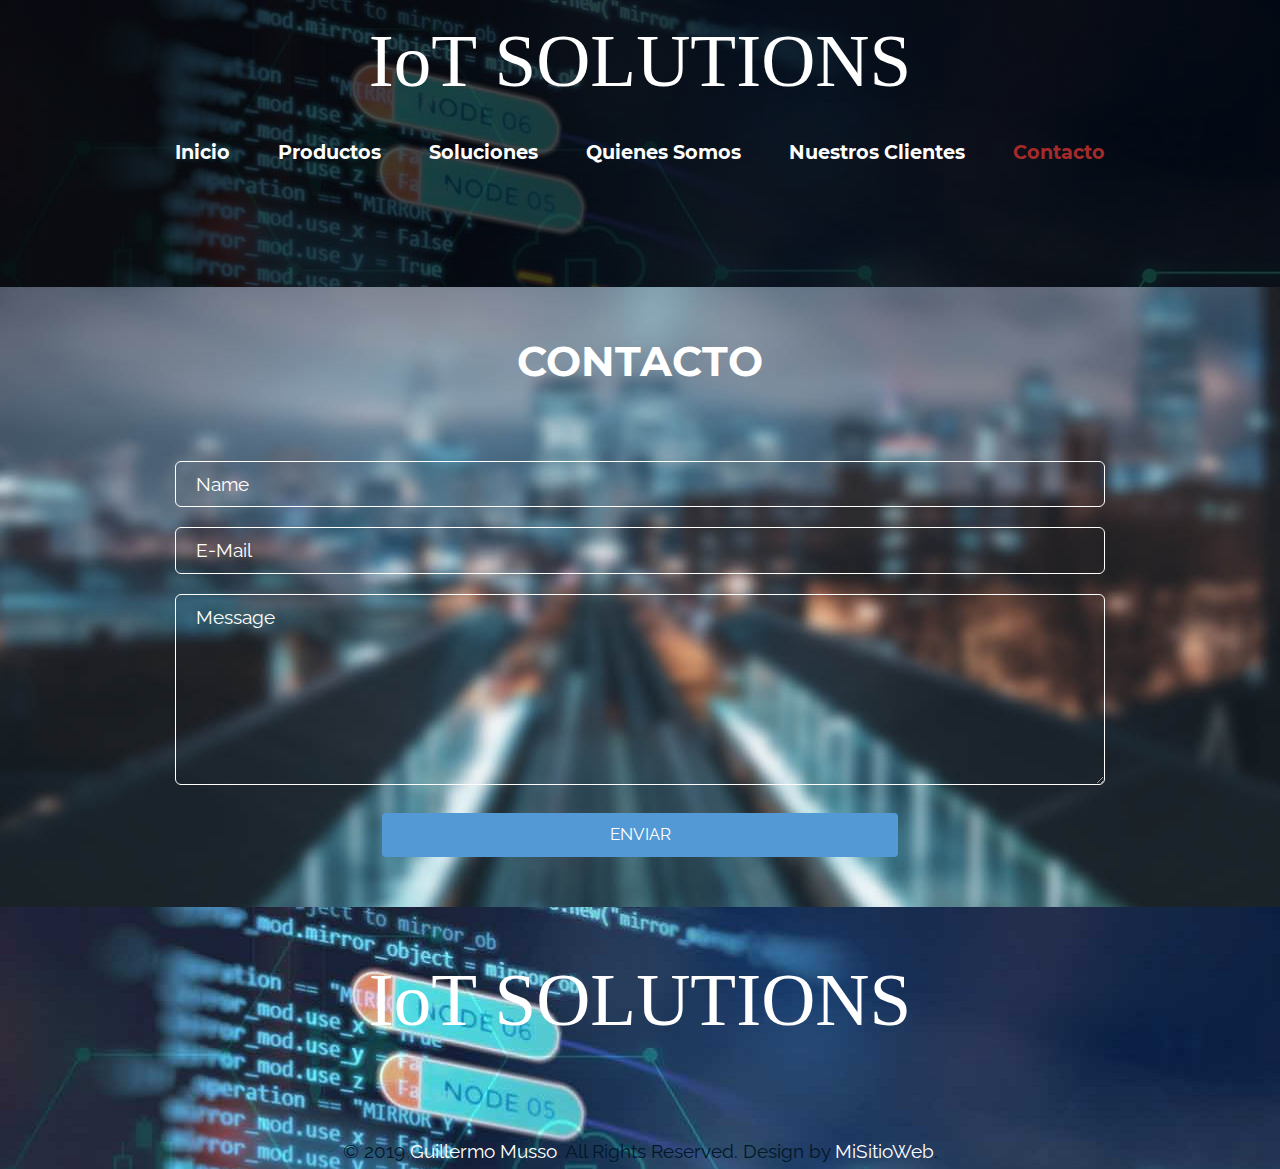
==== contacto.html @ c32cb078 "06/10/2021" ====
<!doctype html>
<html lang="en">
<head>
    <meta charset="utf-8">
    <meta name="description" content="Servicios IoT">
    <meta name="keywords" content="IoT, M2M, Internet of Things, Proyectos">
    <meta name="viewport" content="width=device-width, initial-scale=1, shrink-to-fit=no">
    <link rel="stylesheet" href="https://use.fontawesome.com/releases/v5.7.2/css/all.css"
        integrity="sha384-fnmOCqbTlWIlj8LyTjo7mOUStjsKC4pOpQbqyi7RrhN7udi9RwhKkMHpvLbHG9Sr" crossorigin="anonymous">
    <link rel="stylesheet" href="assets/css/bootstrap.min.css">
    <link rel="stylesheet" href="assets/css/style.css">
	<link rel="stylesheet" href="assets/css/tooplate-infinite-loop.css" />
    <title>Guillermo Musso</title>
</head>
<body class="article-pg">
    <header class="mt-0 pt-0">
        <div class="bg-cover clearfix pt-3">
            <h2 class="logo">IoT SOLUTIONS</h2>
            <nav class="nav nav-fill mx-auto">
                <li class="nav-item">
                    <a class="nav-link" href="https://facebook.com" target="_blank"><i
                            class="fab fa-facebook-f"></i></a>
                </li>
                <li class="nav-item">
                    <a class="nav-link" href="https://twitter.com" target="_blank"><i
                            class="fab fa-twitter"></i></a>
                </li>
                <li class="nav-item">
                    <a class="nav-link" href="#"><i class="fab fa-instagram"></i></a>
                </li>
                <li class="nav-item">
                    <a class="nav-link" href="#"><i class="fab fa-google-plus-g"></i></a>
                </li>
                <li class="nav-item">
                    <a class="nav-link" href="#"><i class="fas fa-rss"></i></a>
                </li>
            </nav>
            <input type="text" id="nav-search" class="nav-search mx-auto" name="" class="form-control">
            <div class="ml-0 mr-0 pb-1">
                <nav class="navbar navbar-expand-md">
                    <button class="navbar-toggler ml-auto" data-target="#my-nav" data-toggle="collapse"
                        aria-controls="my-nav" aria-expanded="false" onclick="myFunction(this)"
                        aria-label="Toggle navigation">
                        <span class="bar1"></span> <span class="bar2"></span> <span class="bar3"></span>
                    </button>
                    <div id="my-nav" class="collapse navbar-collapse">
                        <ul class="navbar-nav mx-auto">
                            <li class="nav-item">
                                <a class="nav-link" href="index.html">Inicio</a>
                            </li>
                            <li class="nav-item">
                                <a class="nav-link" href="productos.html">Productos</a>
                            </li>
                            <li class="nav-item">
                                <a class="nav-link" href="soluciones.html">Soluciones</a>
                            </li>
                            <li class="nav-item">
                                <a class="nav-link" href="quinesSomos.html">Quienes Somos</a>
                            </li>
                            <li class="nav-item">
                                <a class="nav-link" href="nuestrosClientes.html">Nuestros Clientes</a>
                            </li>
                            <li class="nav-item">
                                <a class="nav-link" style="color: brown;" href="contacto.html">Contacto</a>
                            </li>
                        </ul>
                    </div>
                </nav>
            </div>
        </div>
    </header>
    <section id="contact"  class="tm-section-pad-top tm-parallax-2"> 
      <div class="container tm-container-contact" style="margin-top: -50px !important;"> 
        <div class="row"> 
            <div class="text-center col-12">
                <h2 class="tm-section-title mb-4" style="padding-bottom:50px;">CONTACTO</h2> 
            </div>  
			<div class="col-sm-12 col-md-12" style="text-align: center;">
			  <form name="frmContacto" method="post" id="mail-form" action=" ">
				<input id="name" name="name" type="text" placeholder="Name" class="tm-input" required />
				<input id="email" name="email" type="email" placeholder="E-Mail" class="tm-input" required />
				<textarea id="message" name="message" rows="6" placeholder="Message" class="tm-input" required></textarea>
				<div >
					<input type="submit" value="ENVIAR"  class="btn tm-btn-submit x_marginbutton" style="background-color:#5399d5;">
				</div>
			</form> 
			</div> 
        </div>
      </div>  
    </section>
    <footer class="container-fluid pt-5">
        <div class="container">
            <h2 class="logo text-center">IoT SOLUTIONS</h2>
            <nav class="nav nav-fill mx-auto mt-5">
                <li class="nav-item">
                    <a class="nav-link" href="https://facebook.com" target="_blank"><i
                            class="fab fa-facebook-f"></i></a>
                </li>
                <li class="nav-item">
                    <a class="nav-link" href="https://facebook.com" target="_blank"><i
                            class="fab fa-twitter"></i></a>
                </li>
                <li class="nav-item">
                    <a class="nav-link" href="#"><i class="fab fa-instagram"></i></a>
                </li>
                <li class="nav-item">
                    <a class="nav-link" href="#"><i class="fab fa-google-plus-g"></i></a>
                </li>
                <li class="nav-item">
                    <a class="nav-link" href="#"><i class="fas fa-rss"></i></a>
                </li>
            </nav>
        </div>
        <div class="copy-right mt-4">
            <p class="text-center">&copy; 2019 <a href="#" class="text-white">Guillermo Musso</a>. All Rights Reserved. Design
                by <a href="https://url.com" target="_blank" class="text-white">MiSitioWeb</a>.</p>
        </div>
    </footer>
    <script src="assets/js/popper.min.js"></script>
    <script src="assets/js/jquery-1.12.0.min.js"></script>
    <script src="assets/js/bootstrap.min.js"></script>
    <script src="assets/js/owl.carousel.min.js"></script>
    <script src="assets/js/article.js"></script>
</body>
</html>
---- assets/css/style.css ----
html, body, div, span, applet, object, iframe,
h1, h2, h3, h4, h5, h6, p, blockquote, pre,
a, abbr, acronym, address, big, cite, code,
del, dfn, em, img, ins, kbd, q, s, samp,
small, strike, strong, sub, sup, tt, var,
b, u, i, center,
dl, dt, dd, ol, ul, li,
fieldset, form, label, legend,
table, caption, tbody, tfoot, thead, tr, th, td,
article, aside, canvas, details, embed,
figure, figcaption, footer, header, hgroup,
menu, nav, output, ruby, section, summary,
time, mark, audio, video {
  margin: 0;
  padding: 0; }

@font-face {
  font-family: "Roboto-Regular";
  src: url(../fonts/Roboto-Regular.ttf); }
@font-face {
  font-family: "Montserrat-Bold";
  src: url(../fonts/Montserrat-Bold.ttf); }
@font-face {
  font-family: "Roboto-Regular";
  src: url(../fonts/Roboto-Regular.ttf); }
@font-face {
  font-family: "Roboto-Italic";
  src: url(../fonts/Roboto-Italic.ttf); }
body {
  font-family: "Roboto-Regular";
  font-size: 16px; }

h1, h2, h3, h4, h5, h6 {
  font-family: "Montserrat-Bold"; }

.container-fluid {
  padding: 0; }

.card {
  border: none;
  border-radius: 0; }
  .card img {
    border-radius: 0; }

header .card a, .vr-gallery a.btn {
  background-color: #03133a;
  width: 200px;
  padding: 12px 0;
  color: #ffffff;
  font-family: "Montserrat-Bold";
  margin-top: 20px;
  border-radius: 0; }
  header .card a:hover, .vr-gallery a.btn:hover {
    background: #ffffff;
    color: #03133a; }

header {
  background-image: url(../images/Home.png);
  text-align: center;
  padding: 20px 0;
  padding-bottom: 50px; }
  header .bg-cover {
    background: rgba(0, 0, 0, 0.7); }
  header .input-group input {
    display: none; }
  header h2.logo {
    font-size: 75px;
    font-family: "Calibri";
    color: #ffffff; }
  header .nav-fill {
    max-width: 250px; }
    header .nav-fill a {
      color: #ffffff; }
    header .nav-fill li:hover a {
      color: #03133a; }
  header .navbar li.nav-item a.nav-link {
    font-family: "Montserrat-Bold";
    color: #ffffff;
    padding-right: 1.5rem;
    padding-left: 1.5rem; }
  header .card {
    color: #ffffff; }
    header .card p {
      text-transform: uppercase; }
    header .card hr {
      margin-top: 5px;
      width: 30px;
      border: 1px solid #03133a; }
    header .card h2 {
      font-size: 40px;
      max-width: 510px;
      margin: 20px auto; }
    @media (max-width: 1299px) {
      header .card h2 {
        font-size: 24px; }
      header .card a {
        width: auto;
        padding: 8px 15px;
        font-size: 12px; } }
    @media (max-width: 767px) {
      header .card h2 {
        font-size: 36px; }
      header .card a {
        width: auto;
        padding: 12px 15px;
        font-size: 16px; } }
    @media (max-width: 500px) {
      header .card h2 {
        font-size: 24px; }
      header .card a {
        width: auto;
        padding: 8px 15px;
        font-size: 14px; } }
  header .col-md-3 {
    text-align: center;
    padding: 5px 2.5px !important; }
    header .col-md-3.first {
      padding-left: 15px !important; }
    header .col-md-3.last {
      padding-right: 15px !important; }
    header .col-md-3 img {
      max-height: 227px; }
    header .col-md-3 h5 {
      position: relative;
      left: 50%;
      top: 50%;
      transform: translate(-50%, -50%); }
  header .bar1, header .bar2, header .bar3 {
    width: 25px;
    height: 2px;
    background-color: #fff;
    margin: 5px 0;
    transition: 0.4s;
    display: block;
    position: relative; }
  header .change .bar1 {
    -webkit-transform: rotate(-42deg) translate(-2px, 6px);
    transform: rotate(-42deg) translate(-2px, 6px); }
  header .change .bar2 {
    opacity: 0; }
  header .change .bar3 {
    -webkit-transform: rotate(46deg) translate(-4px, -8px);
    transform: rotate(46deg) translate(-4px, -8px); }

.nav-search {
  display: none;
  max-width: 600px;
  width: 100%;
  margin: 10px 0;
  padding: 10px;
  height: auto; }

.toggle-search {
  margin-top: 12px;
  cursor: pointer; }

.owl-carousel, .owl-carousel .owl-item {
  -webkit-tap-highlight-color: transparent;
  position: relative; }

.owl-carousel {
  display: none;
  width: 100%;
  z-index: 1; }

.owl-carousel .owl-stage {
  position: relative;
  -ms-touch-action: pan-Y;
  touch-action: manipulation;
  -moz-backface-visibility: hidden; }

.owl-carousel .owl-stage:after {
  content: ".";
  display: block;
  clear: both;
  visibility: hidden;
  line-height: 0;
  height: 0; }

.owl-carousel .owl-stage-outer {
  position: relative;
  overflow: hidden;
  -webkit-transform: translate3d(0, 0, 0); }

.owl-carousel .owl-item, .owl-carousel .owl-wrapper {
  -webkit-backface-visibility: hidden;
  -moz-backface-visibility: hidden;
  -ms-backface-visibility: hidden;
  -webkit-transform: translate3d(0, 0, 0);
  -moz-transform: translate3d(0, 0, 0);
  -ms-transform: translate3d(0, 0, 0); }

.owl-carousel .owl-item {
  min-height: 1px;
  float: left;
  -webkit-backface-visibility: hidden;
  -webkit-touch-callout: none; }

.owl-carousel .owl-item img {
  display: block;
  width: 100%; }

.owl-carousel .owl-dots.disabled, .owl-carousel .owl-nav.disabled {
  display: none; }

.no-js .owl-carousel, .owl-carousel.owl-loaded {
  display: block; }

.owl-carousel .owl-dot, .owl-carousel .owl-nav .owl-next, .owl-carousel .owl-nav .owl-prev {
  cursor: pointer;
  -webkit-user-select: none;
  -khtml-user-select: none;
  -moz-user-select: none;
  -ms-user-select: none;
  user-select: none; }

.owl-carousel .owl-nav button.owl-next, .owl-carousel .owl-nav button.owl-prev, .owl-carousel button.owl-dot {
  background: 0 0;
  color: inherit;
  border: none;
  padding: 0 !important;
  font: inherit; }

.owl-carousel.owl-loading {
  opacity: 0;
  display: block; }

.owl-carousel.owl-hidden {
  opacity: 0; }

.owl-carousel.owl-refresh .owl-item {
  visibility: hidden; }

.owl-carousel.owl-drag .owl-item {
  -ms-touch-action: pan-y;
  touch-action: pan-y;
  -webkit-user-select: none;
  -moz-user-select: none;
  -ms-user-select: none;
  user-select: none; }

.owl-carousel.owl-grab {
  cursor: move;
  cursor: grab; }

.owl-carousel.owl-rtl {
  direction: rtl; }

.owl-carousel.owl-rtl .owl-item {
  float: right; }

.owl-carousel .animated {
  animation-duration: 1s;
  animation-fill-mode: both; }

.owl-carousel .owl-animated-in {
  z-index: 0; }

.owl-carousel .owl-animated-out {
  z-index: 1; }

.owl-carousel .fadeOut {
  animation-name: fadeOut; }

@keyframes fadeOut {
  0% {
    opacity: 1; }
  100% {
    opacity: 0; } }
.owl-height {
  transition: height .5s ease-in-out; }

.owl-carousel .owl-item .owl-lazy {
  opacity: 0;
  transition: opacity .4s ease; }

.owl-carousel .owl-item .owl-lazy:not([src]), .owl-carousel .owl-item .owl-lazy[src^=""] {
  max-height: 0; }

.owl-carousel .owl-item img.owl-lazy {
  transform-style: preserve-3d; }

.owl-carousel .owl-video-wrapper {
  position: relative;
  height: 100%;
  background: #000; }

.owl-carousel .owl-video-play-icon {
  position: absolute;
  height: 80px;
  width: 80px;
  left: 50%;
  top: 50%;
  margin-left: -40px;
  margin-top: -40px;
  background: url(owl.video.play.png) no-repeat;
  cursor: pointer;
  z-index: 1;
  -webkit-backface-visibility: hidden;
  transition: transform .1s ease; }

.owl-carousel .owl-video-play-icon:hover {
  -ms-transform: scale(1.3, 1.3);
  transform: scale(1.3, 1.3); }

.owl-carousel .owl-video-playing .owl-video-play-icon, .owl-carousel .owl-video-playing .owl-video-tn {
  display: none; }

.owl-carousel .owl-video-tn {
  opacity: 0;
  height: 100%;
  background-position: center center;
  background-repeat: no-repeat;
  background-size: contain;
  transition: opacity .4s ease; }

.owl-carousel .owl-video-frame {
  position: relative;
  z-index: 1;
  height: 100%;
  width: 100%; }

.video-player {
  padding: 40px 0; }
  .video-player hr {
    background-color: #333333;
    margin-top: 100px; }
  .video-player .screen {
    max-height: 500px;
    width: 100%;
    height: 100%; }
    .video-player .screen iframe {
      width: 100%; }
  .video-player .play-list {
    max-width: 900px;
    margin: 20px auto; }
  .video-player .owl-stage-outer img {
    cursor: pointer; }
  .video-player .owl-nav {
    margin-top: -75px;
    display: block !important;
    left: 0;
    right: 0;
    position: relative; }
    .video-player .owl-nav .owl-prev, .video-player .owl-nav .owl-next {
      float: left;
      color: #ffffff !important;
      background: #03133a !important;
      border-radius: 3px;
      box-shadow: 0px 3px 9px 0px rgba(0, 0, 0, 0.48);
      width: 41px;
      height: 41px;
      margin-left: -20px;
      font-size: 12px !important; }
    .video-player .owl-nav .owl-next {
      right: 0;
      float: right;
      margin-right: -20px; }

.light-bg {
  background: #f7f7f7; }

.vr-gallery p {
  font-size: 15px;
  color: #444444; }
  .vr-gallery p small {
    font-size: 11px;
    color: #03133a;
    text-transform: uppercase;
    font-weight: 700;
    letter-spacing: 2px; }
.vr-gallery .pd-md {
  padding-left: 0 !important;
  padding-right: 0 !important;
  margin-left: 0 !important;
  margin-right: 0 !important; }
  .vr-gallery .pd-md img {
    width: 100%; }
@media (max-width: 767px) {
  .vr-gallery .col-md-4 {
    padding-left: 0 !important;
    padding-right: 0 !important;
    margin-left: 0 !important;
    margin-right: 0 !important; } }
.vr-gallery h3 {
  font-size: 18px;
  color: #333333;
  margin-top: 5px;
  margin-bottom: 20px; }
.vr-gallery .cus-pd {
  padding: 50px 55px 10px 55px; }
.vr-gallery .cus-pd2 {
  padding: 40px 45px 10px 45px; }
.vr-gallery .card {
  height: 100%; }
  .vr-gallery .card img {
    width: 100%; }
  .vr-gallery .card .card-img-overlay h5 {
    font-size: 22px;
    color: #ffffff; }
  .vr-gallery .card .card-img-overlay.opacity {
    background-color: rgba(0, 0, 0, 0.459); }
.vr-gallery .cus-arrow-left::before, .vr-gallery .cus-arrow-up::before {
  position: absolute;
  content: "";
  border: 20px solid transparent; }
.vr-gallery .cus-arrow-left::before {
  border-color: transparent #f7f7f7 transparent transparent;
  left: 0;
  margin-left: -40px;
  top: 20px; }
@media (max-width: 991px) {
  .vr-gallery .cus-arrow-left {
    padding-left: 15px;
    padding-right: 15px; }
    .vr-gallery .cus-arrow-left::before {
      border-width: 15px;
      border-color: transparent transparent #f7f7f7 transparent;
      margin-top: -50px;
      left: 50px; } }
.vr-gallery .cus-arrow-up::before {
  border-width: 15px;
  border-color: transparent transparent #f7f7f7 transparent;
  margin-top: -70px;
  left: 20px; }
.vr-gallery .contact-box {
  background: #f7f7f7;
  display: inline-block;
  max-width: 382px;
  padding: 40px 55px 40px 55px;
  position: absolute;
  left: 0;
  bottom: 0; }
  .vr-gallery .contact-box::after {
    position: absolute;
    content: "";
    border: 15px solid transparent;
    border-color: #03133a;
    right: 0;
    top: 0; }
.vr-gallery a.btn {
  width: 225px; }
  .vr-gallery a.btn:hover {
    background: #f7f7f7; }
.vr-gallery .play-1 {
  position: absolute;
  left: 50%;
  top: 40%;
  transform: translate(-50%, -40%); }
  .vr-gallery .play-1 + h5 {
    position: absolute;
    left: 0;
    right: 0;
    top: 55%;
    transform: translateY(-55%); }

.bg-gray {
  background: #f7f7f7; }

.yu2fvl {
  z-index: 9999;
  top: 0; }

.yu2fvl-iframe {
  display: block;
  height: 100%;
  width: 100%;
  border: 0; }

.yu2fvl-overlay {
  z-index: 9998;
  background: #000;
  opacity: 0.8; }

.yu2fvl-close {
  position: absolute;
  top: -20px;
  right: -20px;
  color: #fff;
  border: 0;
  background: none;
  cursor: pointer; }

.fh5co-recent-news h2 {
  font-size: 30px;
  color: #03133a; }
.fh5co-recent-news hr {
  background: #03133a;
  margin: 10px auto;
  width: 60px;
  height: 3px; }
.fh5co-recent-news .card-img-overlay {
  background-color: rgba(0, 0, 0, 0.67);
  transition: all 0.5s;
  -webkit-transition: all 0.5s;
  -ms-transition: all 0.5s;
  -moz-transition: all 0.5s; }
  .fh5co-recent-news .card-img-overlay .top-area, .fh5co-recent-news .card-img-overlay .bottom-area {
    display: none; }
  .fh5co-recent-news .card-img-overlay:hover {
    background-color: rgba(0, 0, 0, 0); }
    .fh5co-recent-news .card-img-overlay:hover .top-area, .fh5co-recent-news .card-img-overlay:hover .bottom-area {
      display: block; }
.fh5co-recent-news .top-area {
  background-color: rgba(0, 0, 0, 0.612);
  position: absolute;
  display: block;
  padding: 15px;
  left: 0;
  right: 0;
  top: 0; }
  .fh5co-recent-news .top-area .fa-heart {
    color: #777777; }
.fh5co-recent-news .bottom-area {
  position: absolute;
  display: block;
  padding: 15px;
  left: 0;
  right: 0;
  bottom: 0;
  font-size: 14px;
  font-family: "Roboto-Italic";
  background-color: rgba(0, 0, 0, 0.612); }
  .fh5co-recent-news .bottom-area h4 {
    font-size: 16px; }

.stay {
  background: url(../images/stay-bg.png);
  background-repeat: repeat; }
  .stay h2 {
    font-size: 48px;
    color: #03133a; }
  .stay p {
    font-family: "Roboto-Italic";
    font-size: 15px;
    color: #131313; }
  .stay input {
    border: none;
    font-size: 16px;
    font-family: "Roboto-Regular";
    padding: 15px;
    border-radius: 0;
    height: auto; }
  .stay ::placeholder {
    font-family: "Roboto-Regular";
    color: rgba(19, 19, 19, 0.2); }
  .stay button {
    width: 139px;
    font-family: "Montserrat-Bold";
    font-size: 16px;
    padding: 15px 0;
    margin-top: -2px;
    border-radius: 0;
    background: #03133a;
    border-color: #03133a; }
    .stay button:hover {
      background: #06236a;
      border-color: #06236a; }

footer {
  background-image: url(../images/Home.png); }
  footer h2.logo {
    font-size: 75px;
    font-family: "Angeline_Vintage";
    color: #ffffff; }
  footer .nav-fill {
    max-width: 250px; }
    footer .nav-fill a {
      color: #ffffff; }
    footer .nav-fill li:hover a {
      color: #03133a; }
  footer .copyright {
    padding: 34px 0;
    background-color: rgba(0, 0, 0, 0.451); }
    footer .copyright p {
      color: #999999; }

.article-pg header {
  padding-bottom: 0; }
  .article-pg header .bg-cover {
    padding-bottom: 100px; }
.article-pg .breadc {
  max-width: 150px; }
  .article-pg .breadc .nav-item .nav-link {
    font-size: 12px;
    color: #ffffff !important; }

.ar-img-over:hover .card-img-overlay {
  display: block; }
.ar-img-over .card-img-overlay {
  background-color: rgba(0, 0, 0, 0.251);
  margin: 25px;
  display: none;
  padding: 0; }
  .ar-img-over .card-img-overlay a {
    display: inline-block;
    height: 53px;
    width: 53px;
    background: #0d131f; }

.date-time a {
  color: #00000f;
  font-size: 14px;
  font-size: "Roboto-Italic";
  text-decoration: none !important; }

.ar-content {
  margin-top: -100px;
  position: relative;
  z-index: 5; }
  .ar-content h2 {
    color: #03133a;
    font-size: 30px;
    margin: 15px 0; }
  .ar-content p {
    color: #333333;
    line-height: 1.5;
    margin: 15px 0; }
  .ar-content .q-box {
    background: #03133a;
    width: 100px; }
  .ar-content .my-5.media {
    align-items: stretch; }
    .ar-content .my-5.media .bbg.media-body {
      padding: 30px 20px;
      background: url(../images/quote-bg.png); }
    .ar-content .my-5.media h5 {
      font-family: "Roboto-Italic";
      font-size: 30px;
      color: #777777; }
  .ar-content .fs-35 {
    font-size: 35px; }
  .ar-content hr {
    background-color: #03133a;
    width: 28px;
    height: 2px; }
  .ar-content .second-clr {
    color: #616161; }
  .ar-content .img-tag {
    color: #777777;
    font-size: 12px;
    margin-bottom: 5px; }
  .ar-content h3 {
    color: #03133a;
    font-size: 18px; }
  .ar-content .nav-fill {
    max-width: 280px; }
    .ar-content .nav-fill a {
      color: #9e9e9e;
      font-size: 12px;
      padding: 0.5rem 0; }
    .ar-content .nav-fill span {
      font-size: 18px;
      color: #9e9e9e; }
  .ar-content a.btn {
    width: 130px;
    padding: 10px 0;
    background: #03133a;
    color: #ffffff;
    border-radius: 0;
    font-family: "Montserrat-Bold";
    font-size: 12px;
    display: block;
    border-color: #03133a;
    transition: all 0.5s;
    -webkit-transition: all 0.5s;
    -moz-transition: all 0.5s;
    border-width: 2px; }
    .ar-content a.btn:hover {
      background: #ffffff;
      color: #03133a; }

.comment-section hr {
  margin-bottom: -1px; }
.comment-section .media:first-of-type {
  border-top: 1px solid #e0e0e0; }
.comment-section .card-img-overlay {
  background-color: rgba(0, 0, 0, 0.251);
  margin: 6px;
  padding: 0; }
.comment-section h4 {
  font-size: 16px; }
.comment-section p {
  margin-top: 5px; }
  .comment-section p span {
    font-size: 12px;
    color: #777777; }
  .comment-section p a {
    font-size: 12px;
    color: #03133a; }
.comment-section .both-border {
  border-top: 1px solid #e0e0e0;
  border-bottom: 1px solid #e0e0e0; }
.comment-section .bottom-border {
  border-bottom: 1px solid #e0e0e0; }

.comment-form input {
  border-radius: 0;
  border: none;
  border-bottom: 1px solid #e0e0e0;
  padding-left: 0;
  outline: none !important;
  box-shadow: none !important;
  font-size: 14px; }
.comment-form textarea {
  box-shadow: none !important;
  resize: none;
  border-radius: 0;
  border: none;
  border-bottom: 1px solid #e0e0e0;
  padding-left: 0;
  min-height: 120px;
  font-size: 14px; }
.comment-form ::placeholder {
  font-family: "Roboto-Regular";
  color: #bdbdbd; }
.comment-form hr {
  margin-bottom: -1px;
  border-radius: 5px; }
.comment-form hr.s-br {
  margin: 0;
  background: #e0e0e0;
  border: none;
  height: 1px;
  width: 100%; }
.comment-form button {
  background: #03133a;
  font-size: 12px;
  font-family: "Montserrat-Bold";
  color: #fff;
  width: 130px;
  padding: 8px 0;
  border-radius: 0; }

.sidebar hr {
  background: #03133a;
  width: 32px; }
.sidebar .card-img.rounded {
  border-radius: 50% !important;
  width: 100%;
  max-width: 200px;
  height: auto;
  margin: 40px auto; }
.sidebar .card.pb-5 {
  background: url(../images/stay-bg.png); }
.sidebar .third-clr {
  color: #777777;
  font-size: 14px; }
.sidebar .owl-dots {
  text-align: center;
  display: block !important; }
  .sidebar .owl-dots span {
    position: relative;
    height: 9px;
    width: 9px;
    display: block;
    background-color: #e0e0e0;
    margin: 0 4px;
    border-radius: 50%; }
  .sidebar .owl-dots button {
    box-shadow: none !important;
    outline: none; }
  .sidebar .owl-dots .active {
    box-shadow: none; }
    .sidebar .owl-dots .active span {
      background: #03133a; }
.sidebar .card.bg-gray {
  padding: 35px; }
  .sidebar .card.bg-gray hr {
    background: #03133a; }
  .sidebar .card.bg-gray p {
    color: #333333; }
    .sidebar .card.bg-gray p span {
      font-size: 14px;
      color: #777777; }
.sidebar .nav-fill .nav-item .nav-link {
  color: #03133a;
  font-size: 16px; }
.sidebar .insta-links {
  margin: 0 -8px; }
  .sidebar .insta-links .card-img-overlay {
    background-color: rgba(3, 19, 0, 0.702);
    margin: 6px;
    padding: 0;
    display: none !important; }
  .sidebar .insta-links .card:hover .card-img-overlay {
    display: flex !important; }
  .sidebar .insta-links .col-md-4 {
    padding: 8px; }

.tranding-posts a {
  color: #333333;
  font-size: 16px;
  text-decoration: none; }
.tranding-posts p {
  font-size: 13px;
  color: #777777; }
.tranding-posts .media {
  align-items: stretch; }
  .tranding-posts .media:hover a {
    color: #03133a;
    font-family: "Montserrat-Bold"; }

@media (max-width: 767px) {
  .mt-md-4 {
    margin-top: 50px; } }
@media (max-width: 991px) {
  .ar-content .col-lg-9 {
    padding-right: 15px !important; }
  .ar-content .col-lg-3 {
    padding-left: 15px !important; } }
---- assets/css/tooplate-infinite-loop.css ----
/*

Tooplate 2117 Infinite Loop

https://www.tooplate.com/view/2117-infinite-loop

*/

@import url("https://fonts.googleapis.com/css?family=Raleway:100,300,400,500,700,900");

body {
	/*font-family: "Raleway", sans-serif;*/
	font-family: "raleway", sans-serif;
	/*font-family: "Montserrat", sans-serif;*/
	 
	font-size: 1.2em;
	background-color:#ffffff;
  color: #001828;
  margin: 0;
  padding: 0;
  overflow-x: hidden;
}
a {
  transition: all 0.3s ease;
  color: #38B;
}

a:hover,
a:focus {
  text-decoration: none;
  color: #D40;
}

a:focus {
  outline: none;
}

.grecaptcha-badge {opacity:0; display:none !important;}

.margin-squares{
		margin-left:110px; 
}

.box-text-align{
	text-align:left !important;
}

.btn {
  padding: 8px 32px;
}

.btn:hover {
  background-color: #ced4da;
}

blockquote {
  font-size: 0.86em;
  line-height: 1.8em;
}

.tm-section-pad-top {
  padding-top: 40px;
  padding-bottom: 40px;
}

.tm-content-box {
  padding-top: 20px;
  padding-bottom: 40px;
}

.tm-text-primary {
  color: 000000; /*#5399d5;/*#5070d0;*/
  font-size: bold;
}

.tm-text-primary-2 {
  color: #00908b !important;
}

.tm-font-big {
  font-size: 1 rem;
}

.tm-btn-primary {
  color: white;
  background-color: #369;
  padding: 14px 30px;
}

.tm-btn-primary:hover,
.tm-btn-primary:focus {
  color: white;
  background-color: #38B;
}

/* Navbar */

.tm-navbar {
  position: fixed;
  width: 100%;
  z-index: 1000;
  background-color: transparent;
  transition: all 0.3s ease;
}

.tm-navbar.scroll {
   background-color: black;
   border-bottom: 1px solid #555555;
}

.margin-comparative {
	margin-top:-20px;
	
}

.navbar-brand {
  color: white;
  font-size: 1.4rem;
  font-weight: bold;
}

.navbar-brand:hover,
.tm-navbar.scroll .navbar-brand:hover {
  color: #38B;
}

.tm-navbar.scroll .navbar-brand {
  color: #369;
}

.nav-item {
  list-style: none;
}

.tm-nav-link {
  color: white;
}

.tm-navbar.scroll .tm-nav-link {
  color: white;
}

.tm-navbar.scroll .tm-nav-link:hover,
.tm-navbar.scroll .tm-nav-link.current,
.tm-nav-link:hover {
  color: #FFF;
  background-color: #5399d5;
}

.navbar-toggler {
  border: 1px solid white;
  padding-left: 10px;
  padding-right: 10px;
}

.navbar-toggler-icon {
  color: white;
  padding-top: 6px;
}

.tm-navbar.scroll .navbar-toggler {
  border: 1px solid #707070;
}

.tm-navbar.scroll .navbar-toggler-icon {
  color: #707070;
}

p{
	text-align: justify;
	text-justify: inter-word;
	visibility: visible;
}

.chartText{
	margin-top: 3px;
	font-size:0.75em !important;
	/*color: #37A;*/
}
.hv-font{
	font-size:2.6rem;
	
}

.chartTextTitle{
	font-size:0.75em !important; 
	   
  }
.chartGreen{
	color:green;
}
.chartYellow{
	color:#fbe000;
}
.chartRed{
	color:red;
}

.lineChart{
	 border-bottom:#DDDDDD 1px solid;
}

.info_contacto { visibility:hidden; animation-delay:0.2s; color:#FFF; margin-left:20px; margin-top:30px; line-height:1; }

/* Hero */

#infinite {
	background-color: #000;
  /*background-image: url(../img/infinite-loop-01.jpg);
  background-repeat: no-repeat;*/
  height: 100vh;
  min-height: 375px;
  position: relative;
}

@media (min-height: 600px) and (min-width: 1920px) {
  #infinite {
    background-size: cover;
  }
}

@media (min-height: 830px) {
  #infinite {
    background-position: center -210px;
  }
}

@media (min-height: 680px) and (max-height: 829px) {
  #infinite {
    background-position: center -300px;
  }
}

@media (min-height: 500px) and (max-height: 679px) {
  #infinite {
    background-position: center -400px;
  }
}

@media (max-height: 499px) {
  #infinite {
    background-position: center -450px;
  }
}

.tm-hero-text-container {
  width: 100%;
  height: 100%;
  display: flex;
  flex-flow: column;
  justify-content: center;
}

.tm-hero-text-container-inner {
  margin-top: -90px;
}

.tm-hero-title {
  font-size: 3.5rem;
  text-shadow: 2px 2px 2px #333;
}

.tm-hero-subtitle {
  text-shadow: 2px 2px 2px #333;
 
}

.tm-intro-next {
  position: absolute;
  bottom: 100px;
  left: 0;
  right: 0;
}

@media (max-height: 480px) {
  .tm-hero-text-container-inner {
    margin-top: -40px;
  }

  .tm-intro-next {
    bottom: 20px;
  }
}

.tm-down-arrow-link {
  display: block; 
}

.tm-down-arrow {
  	color: #FFF;
    cursor: pointer;
    background: #357;
    padding: 15px 40px;
    transition: all 0.3s ease;
}

.tm-down-arrow:hover,
.tm-down-arrow:focus {
  color: #FFF;
  background: #37A;
  padding: 20px 50px;
}

/* Introduction */

#introduction {
  padding-bottom: 100px;
}

.tm-section-title {
  font-size: 2.6rem;
  font-weight: normal;
}
 

.tm-section-subtitle {
  font-size: 1.7rem;
  font-weight: normal;
  margin: 0 !important;
   color: #00908b !important;
}



.tm-section-subtitle-2
{
  font-size: 1.7rem;
  font-weight: normal;
  margin: 0 !important;
  color: #00908b !important;
}

.tm-intro-text { 
  font-size: 1.2rem;
  color: #333;
}

.tm-icon {
  display: block;
  color: #37A;
}

.tm-continue {
	padding: 20px 0 30px 0;
}

/* Testimonials */
#testimonials {
  color: black;
  background-color: white; 
  background-size: cover;
  background-repeat: no-repeat;
  background-size: 100%;
  position: relative;
}

@media (max-width: 991px) {
  /*#testimonials {
    background-image: url(../img/infinite-loop-02-mobile.jpg);
  }*/
}

.tm-testimonials-content {
  position: relative;
  z-index: 100;
}

.tm-bg-overlay {
  width: 100%;
  height: 100%;
  background: rgba(20, 70, 80, 0.2);
  position: absolute;
  top: 0;
  left: 0;
  right: 0;
  bottom: 0;
  z-index: 0;
}

.tm-testimonials-carousel {
  max-width: 1050px;
  margin: 0 auto;
}

.tm-testimonial-item {
  max-width: 290px;
  margin-left: 35px;
  margin-right: 35px;
}

.tm-testimonial-item img {
  border-radius: 50%;
  margin-bottom: 35px;
}

.tm-testimonial-item figcaption {
  text-align: right;
  font-style: italic;
  font-size: 1.1rem;
}

/* Work */

.tm-section-desc {
  max-width: 650px;
  width: 100%;
  font-size: 0.9rem;
}

.tm-gallery-container {
  padding-top: 0; 
}

.tm-gallery-item {
  margin: 0 15px;
}

.slick-dots {
  bottom: -65px;
}

.slick-dots li {
  margin: 0 13px;
}

.slick-dots li button:hover:before,
.slick-dots li button:focus:before,
.slick-dots li.slick-active button:before {
  opacity: 1;
  color: #3ba0dd;
}

.tm-testimonials-carousel .slick-dots li button:before {
  color: white;
  opacity: 0.5;
}

.tm-testimonials-carousel .slick-dots li button:hover:before,
.tm-testimonials-carousel .slick-dots li button:focus:before,
.tm-testimonials-carousel .slick-dots li.slick-active button:before {
  color: white;
  opacity: 1;
}

.slick-dots li button:before {
  font-size: 18px;
}

/* Hover Effect */
/* Common style */
.grid figure {
  position: relative;
  float: left;
  overflow: hidden;
  background: #3085a3;
  text-align: center;
  cursor: pointer;
}

.grid figure img {
  position: relative;
  display: block;
  min-height: 100%;
  max-width: 100%;
  opacity: 0.8;
}

.grid figure figcaption {
  padding: 2em;
  color: #fff;
  text-transform: uppercase;
  font-size: 1.25em;
  -webkit-backface-visibility: hidden;
  backface-visibility: hidden;
}

.grid figure figcaption::before,
.grid figure figcaption::after {
  pointer-events: none;
}

.grid figure figcaption,
.grid figure figcaption > a {
  position: absolute;
  top: 0;
  left: 0;
  width: 100%;
  height: 100%;
}

/* Anchor will cover the whole item by default */
/* For some effects it will show as a button */
.grid figure figcaption > a {
  z-index: 1000;
  text-indent: 200%;
  white-space: nowrap;
  font-size: 0;
  opacity: 0;
}

.grid figure h2 {
  word-spacing: -0.15em;
  font-size: 0.9em;
  font-weight: 300;
}

.grid figure h2 span {
  font-weight: 600;
}

.grid figure h2,
.grid figure p {
  margin: 0;
}

.grid figure p {
  letter-spacing: 1px;
  font-size: 68.5%;
}

/*---------------*/
/***** Honey *****/
/*---------------*/

figure.effect-honey {
  background: #4a3753;
  max-width: 220px;
}

figure.effect-honey img {
  opacity: 1;
  -webkit-transition: opacity 0.35s;
  transition: opacity 0.35s;
}

figure.effect-honey:hover img {
  opacity: 0.4;
}

figure.effect-honey figcaption::before {
  position: absolute;
  bottom: 0;
  left: 0;
  width: 100%;
  height: 10px;
  background: #38C;
  content: "";
  -webkit-transform: translate3d(0, 10px, 0);
  transform: translate3d(0, 10px, 0);
}

figure.effect-honey h2 {
  position: absolute;
  bottom: 0;
  left: 0;
  padding: 1em 1.5em;
  width: 100%;
  text-align: left;
  -webkit-transform: translate3d(0, -30px, 0);
  transform: translate3d(0, -30px, 0);
}

figure.effect-honey h2 i {
  font-style: normal;
  opacity: 0;
  -webkit-transition: opacity 0.35s, -webkit-transform 0.35s;
  transition: opacity 0.35s, transform 0.35s;
  -webkit-transform: translate3d(0, -30px, 0);
  transform: translate3d(0, -30px, 0);
}

figure.effect-honey figcaption::before,
figure.effect-honey h2 {
  -webkit-transition: -webkit-transform 0.35s;
  transition: transform 0.35s;
}

figure.effect-honey:hover figcaption::before,
figure.effect-honey:hover h2,
figure.effect-honey:hover h2 i {
  opacity: 1;
  -webkit-transform: translate3d(0, 0, 0);
  transform: translate3d(0, 0, 0);
}

.tm-container-gallery {
	padding-top: 30px;
	}

/* Contact */

#contact {
  color: white;
  background-color: #000000;
  background-image: url("../img/infinite-loop-02.jpg");
  background-position: center;
  background-repeat: no-repeat; 
  position: relative;
  padding-bottom: 50px;
  padding-top: 100px;
}

.contact-item {
  margin-left: 20px;
  margin-bottom: 50px;
}

.item-link {
  display: flex;
  align-items: center;
}

.item-link i,
.item-link span {
  color: white;
  transition: all 0.3s ease;
}

.item-link:hover i,
.item-link:hover span {
  color: #3496d8;
}

.tm-input {
	margin: 0 0 20px 0;
	width: 90%;
  padding: 8px 20px;
  border-radius: 6px;
  border: 1px solid white;
  background: transparent;
  color: white;
}

.tm-btn-submit {
	font-size: 0.9em;
	color: #fff;
	background-color: #369;
	width: 50%;
	/*margin-bottom: 60px;*/
}

.tm-btn-submit:hover {
	color: #fff;
	background-color: #38B;
}

::placeholder {
  /* Chrome, Firefox, Opera, Safari 10.1+ */
  color: white;
  opacity: 1; /* Firefox */
}

:-ms-input-placeholder {
  /* Internet Explorer 10-11 */
  color: white;
}

::-ms-input-placeholder {
  /* Microsoft Edge */
  color: white;
}

.tm-footer {
  position: absolute;
  bottom: 35px;
  left: 0;
  right: 0;
  padding: 0 15px;
}

.tm-footer a {
	color: #fff;
}

.tm-footer a:hover {
	color: #9CF;
}

.tm-footer-link {
  color: white;
}

.tm-footer-link:hover,
.tm-footer-link:focus {
  color: #38B;
  text-decoration: none;
}

p {
  line-height: 1.9;
}

@media (min-width: 768px) {
  .tm-intro-text-container {
    padding-left: 0px;
  }

  .navbar-expand-md .navbar-nav .nav-link {
    padding-right: 10px;
    padding-left: 10px;
  }
  
  
}

@media (min-width: 1200px) {
  .container {
    max-width: 1275px;
  }

  .tm-container-gallery {
    max-width: 1290px;
  }

  .tm-container-contact {
    max-width: 1063px;
  }
}

@media (max-width: 991px) {
  .tm-intro-text-container {
    padding-left: 15px;
    padding-top: 30px;
    max-width: 600px;
    margin-left: auto;
    margin-right: auto;
  }

  .tm-intro-img {
    display: block;
    margin-left: auto;
    margin-right: auto;
  }

  .tm-btn-submit {
    margin-left: 0;
    margin-top: 20px;
  }
}

@media (max-width: 767px) {
	
  .x_marginbutton
  {
	  
	  margin-bottom: 30px; 
  }
  
  .x_marginfooter
  {	  
		position:unset;
	  margin-top:30px;
  }
  
  .navbar-nav {
    max-width: 200px;
    text-align: right;
  }

  .navbar-collapse {
    /*background-color: rgb(255, 255, 255);*/
    padding: 10px;
    border-radius: 3px;
  }

  .navbar-collapse .nav-link {
    color: #707070;
	padding-right: 20px;
  }
  
  .chartText{
	font-size:0.5em !important;
	/*color: #37A;*/
  }
  
  .chartTextTitle{
	font-size:0.5em !important;
	text-align:center;
	   
  }
  
  .tm-section-subtitle-2
	{
		font-size: 1rem;
		font-weight: normal;
		margin: 0 !important;
		color: #00908b !important;
	}
	
	.tm-navbar {
	  position: fixed;
	  width: 100%;
	  z-index: 1000;
	  background-color: transparent;
	  transition: all 0.3s ease;
	  background-color: black;
		   border-bottom: 1px solid #555555;
	}
	
	.navbar-collapse .nav-link {
    color: #5399d5;
	padding-right: 20px;
  } 
}

@media (max-width: 480px) {
	.margin-comparative {
	margin-bottom:30px ;
	}
	
	.hv-font{
	font-size:1.4rem;
	}
	
	.tm-content-box {
	  padding-top: 20px;

	}
	
	.box-text-align{
		text-align:center !important;
	}
	
	.tm-testimonials-carousel {
	  max-width: 1050px;
	  margin: 0 auto;
	  font-size: 1.0rem;
	}
	
	 .tm-intro-text {
		font-size: 1.0rem;
	}
	
   .margin-squares{
		margin-left:50px; 
	}
		
  .tm-gallery-container {
    max-width: 220px;
    margin-left: auto;
    margin-right: auto;
  }

  .tm-gallery-container-2 {
    max-width: 350px;
  }

  .slick-dots li {
    margin: 0 8px;
  }

  .tm-gallery-item {
    margin: 0;
  }
  
  .chartText{
	font-size:0.5em !important;
	 
	   
  }
  
  .chartTextTitle{
	font-size:0.5em !important;
	text-align:center;
	   
  }
  
	.tm-section-subtitle-2
	{
		font-size: 1rem;
		font-weight: normal;
		margin: 0 !important;
		color: #00908b !important;
	}
	
	.tm-navbar {
	  position: fixed;
	  color: #5399d5 !important;
	  width: 100%;
	  z-index: 1000;
 
	  transition: all 0.3s ease;
	  background-color: black;
     border-bottom: 1px solid #555555;
	}
 
 .navbar-collapse .nav-link {
    color: #5399d5;
	padding-right: 20px;
  }
  

}
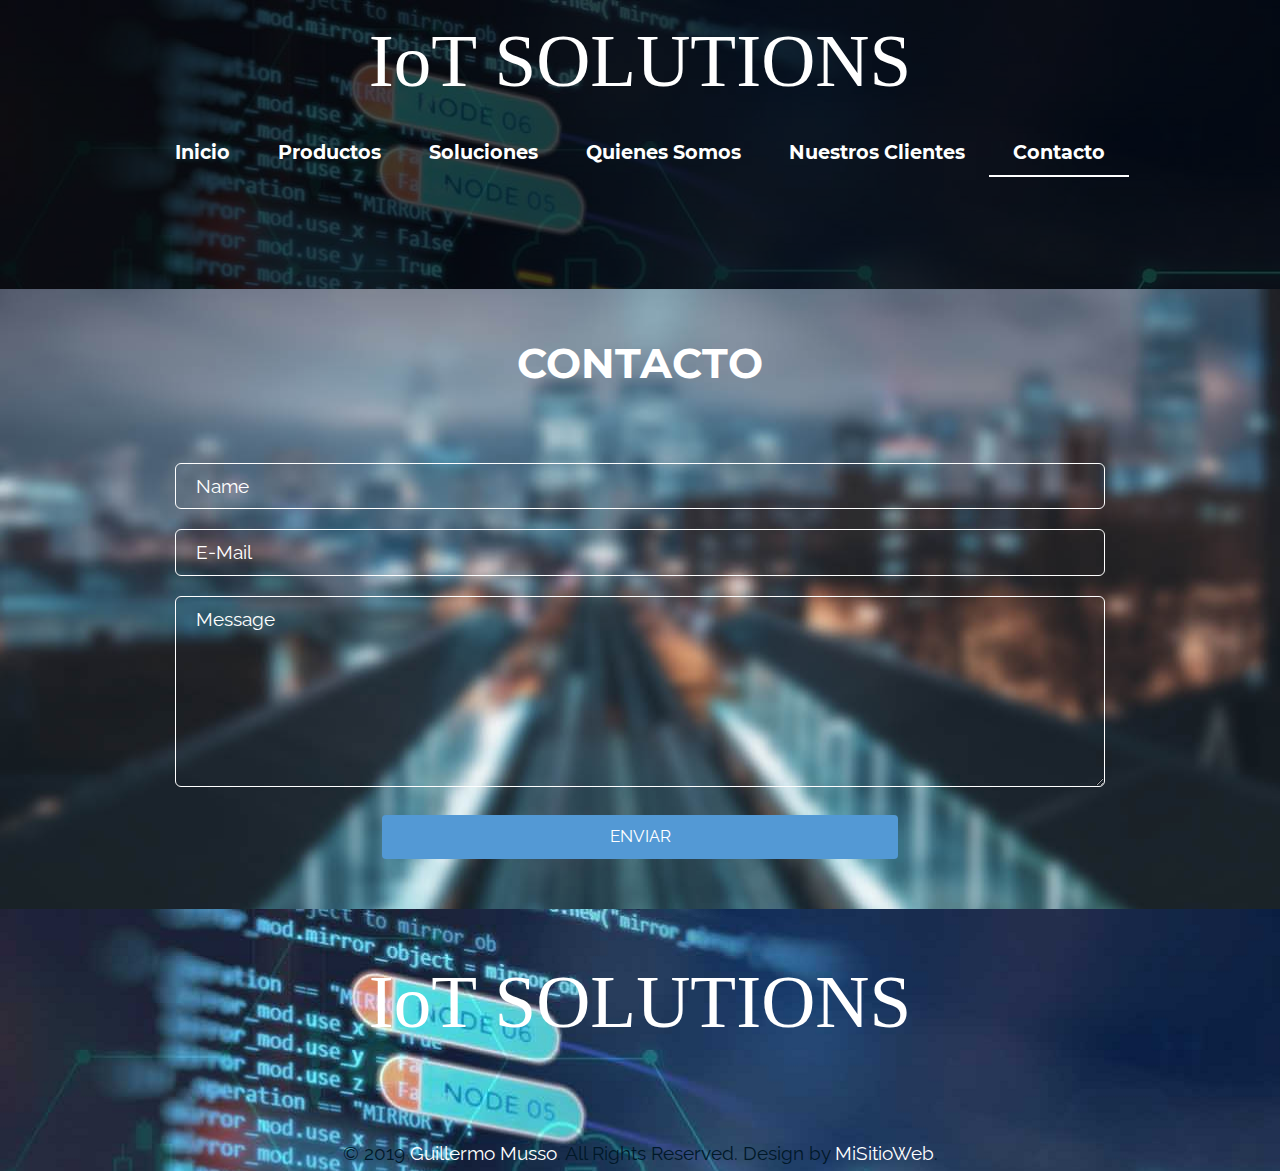
==== commit 9aac5b21: "21/10/2021" ====
--- a/contacto.html
+++ b/contacto.html
@@ -2,7 +2,7 @@
 <html lang="en">
 <head>
     <meta charset="utf-8">
-    <meta name="description" content="Servicios IoT">
+    <meta name="description" content="Soluciones, Proyectos y Servicios IoT">
     <meta name="keywords" content="IoT, M2M, Internet of Things, Proyectos">
     <meta name="viewport" content="width=device-width, initial-scale=1, shrink-to-fit=no">
     <link rel="stylesheet" href="https://use.fontawesome.com/releases/v5.7.2/css/all.css"
@@ -26,10 +26,10 @@
                             class="fab fa-twitter"></i></a>
                 </li>
                 <li class="nav-item">
-                    <a class="nav-link" href="#"><i class="fab fa-instagram"></i></a>
+                    <a class="nav-link" href="https://www.instagram.com/"><i class="fab fa-instagram"></i></a>
                 </li>
                 <li class="nav-item">
-                    <a class="nav-link" href="#"><i class="fab fa-google-plus-g"></i></a>
+                    <a class="nav-link" href="https://www.google.com/"><i class="fab fa-google-plus-g"></i></a>
                 </li>
                 <li class="nav-item">
                     <a class="nav-link" href="#"><i class="fas fa-rss"></i></a>
@@ -55,13 +55,13 @@
                                 <a class="nav-link" href="soluciones.html">Soluciones</a>
                             </li>
                             <li class="nav-item">
-                                <a class="nav-link" href="quinesSomos.html">Quienes Somos</a>
+                                <a class="nav-link" href="quienesSomos.html">Quienes Somos</a>
                             </li>
                             <li class="nav-item">
                                 <a class="nav-link" href="nuestrosClientes.html">Nuestros Clientes</a>
                             </li>
                             <li class="nav-item">
-                                <a class="nav-link" style="color: brown;" href="contacto.html">Contacto</a>
+                                <a class="nav-link" style="color: rgb(255, 255, 255); border-bottom: 2px solid white;" href="contacto.html">Contacto</a>
                             </li>
                         </ul>
                     </div>
@@ -101,10 +101,10 @@
                             class="fab fa-twitter"></i></a>
                 </li>
                 <li class="nav-item">
-                    <a class="nav-link" href="#"><i class="fab fa-instagram"></i></a>
+                    <a class="nav-link" href="https://www.instagram.com/"><i class="fab fa-instagram"></i></a>
                 </li>
                 <li class="nav-item">
-                    <a class="nav-link" href="#"><i class="fab fa-google-plus-g"></i></a>
+                    <a class="nav-link" href="https://www.google.com/"><i class="fab fa-google-plus-g"></i></a>
                 </li>
                 <li class="nav-item">
                     <a class="nav-link" href="#"><i class="fas fa-rss"></i></a>
--- a/assets/css/tooplate-infinite-loop.css
+++ b/assets/css/tooplate-infinite-loop.css
@@ -1,18 +1,7 @@
-/*
-
-Tooplate 2117 Infinite Loop
-
-https://www.tooplate.com/view/2117-infinite-loop
-
-*/
-
 @import url("https://fonts.googleapis.com/css?family=Raleway:100,300,400,500,700,900");
 
 body {
-	/*font-family: "Raleway", sans-serif;*/
 	font-family: "raleway", sans-serif;
-	/*font-family: "Montserrat", sans-serif;*/
-	 
 	font-size: 1.2em;
 	background-color:#ffffff;
   color: #001828;
@@ -175,7 +164,6 @@
 .chartText{
 	margin-top: 3px;
 	font-size:0.75em !important;
-	/*color: #37A;*/
 }
 .hv-font{
 	font-size:2.6rem;
@@ -202,12 +190,8 @@
 
 .info_contacto { visibility:hidden; animation-delay:0.2s; color:#FFF; margin-left:20px; margin-top:30px; line-height:1; }
 
-/* Hero */
-
 #infinite {
 	background-color: #000;
-  /*background-image: url(../img/infinite-loop-01.jpg);
-  background-repeat: no-repeat;*/
   height: 100vh;
   min-height: 375px;
   position: relative;
@@ -355,9 +339,6 @@
 }
 
 @media (max-width: 991px) {
-  /*#testimonials {
-    background-image: url(../img/infinite-loop-02-mobile.jpg);
-  }*/
 }
 
 .tm-testimonials-content {
@@ -399,7 +380,7 @@
   font-size: 1.1rem;
 }
 
-/* Work */
+
 
 .tm-section-desc {
   max-width: 650px;
@@ -446,8 +427,7 @@
   font-size: 18px;
 }
 
-/* Hover Effect */
-/* Common style */
+
 .grid figure {
   position: relative;
   float: left;
@@ -488,8 +468,6 @@
   height: 100%;
 }
 
-/* Anchor will cover the whole item by default */
-/* For some effects it will show as a button */
 .grid figure figcaption > a {
   z-index: 1000;
   text-indent: 200%;
@@ -518,9 +496,6 @@
   font-size: 68.5%;
 }
 
-/*---------------*/
-/***** Honey *****/
-/*---------------*/
 
 figure.effect-honey {
   background: #4a3753;
@@ -587,7 +562,6 @@
 	padding-top: 30px;
 	}
 
-/* Contact */
 
 #contact {
   color: white;
@@ -636,7 +610,6 @@
 	color: #fff;
 	background-color: #369;
 	width: 50%;
-	/*margin-bottom: 60px;*/
 }
 
 .tm-btn-submit:hover {
@@ -645,18 +618,15 @@
 }
 
 ::placeholder {
-  /* Chrome, Firefox, Opera, Safari 10.1+ */
-  color: white;
-  opacity: 1; /* Firefox */
+  color: white;
+  opacity: 1; 
 }
 
 :-ms-input-placeholder {
-  /* Internet Explorer 10-11 */
   color: white;
 }
 
 ::-ms-input-placeholder {
-  /* Microsoft Edge */
   color: white;
 }
 
@@ -758,7 +728,6 @@
   }
 
   .navbar-collapse {
-    /*background-color: rgb(255, 255, 255);*/
     padding: 10px;
     border-radius: 3px;
   }
@@ -770,7 +739,6 @@
   
   .chartText{
 	font-size:0.5em !important;
-	/*color: #37A;*/
   }
   
   .chartTextTitle{
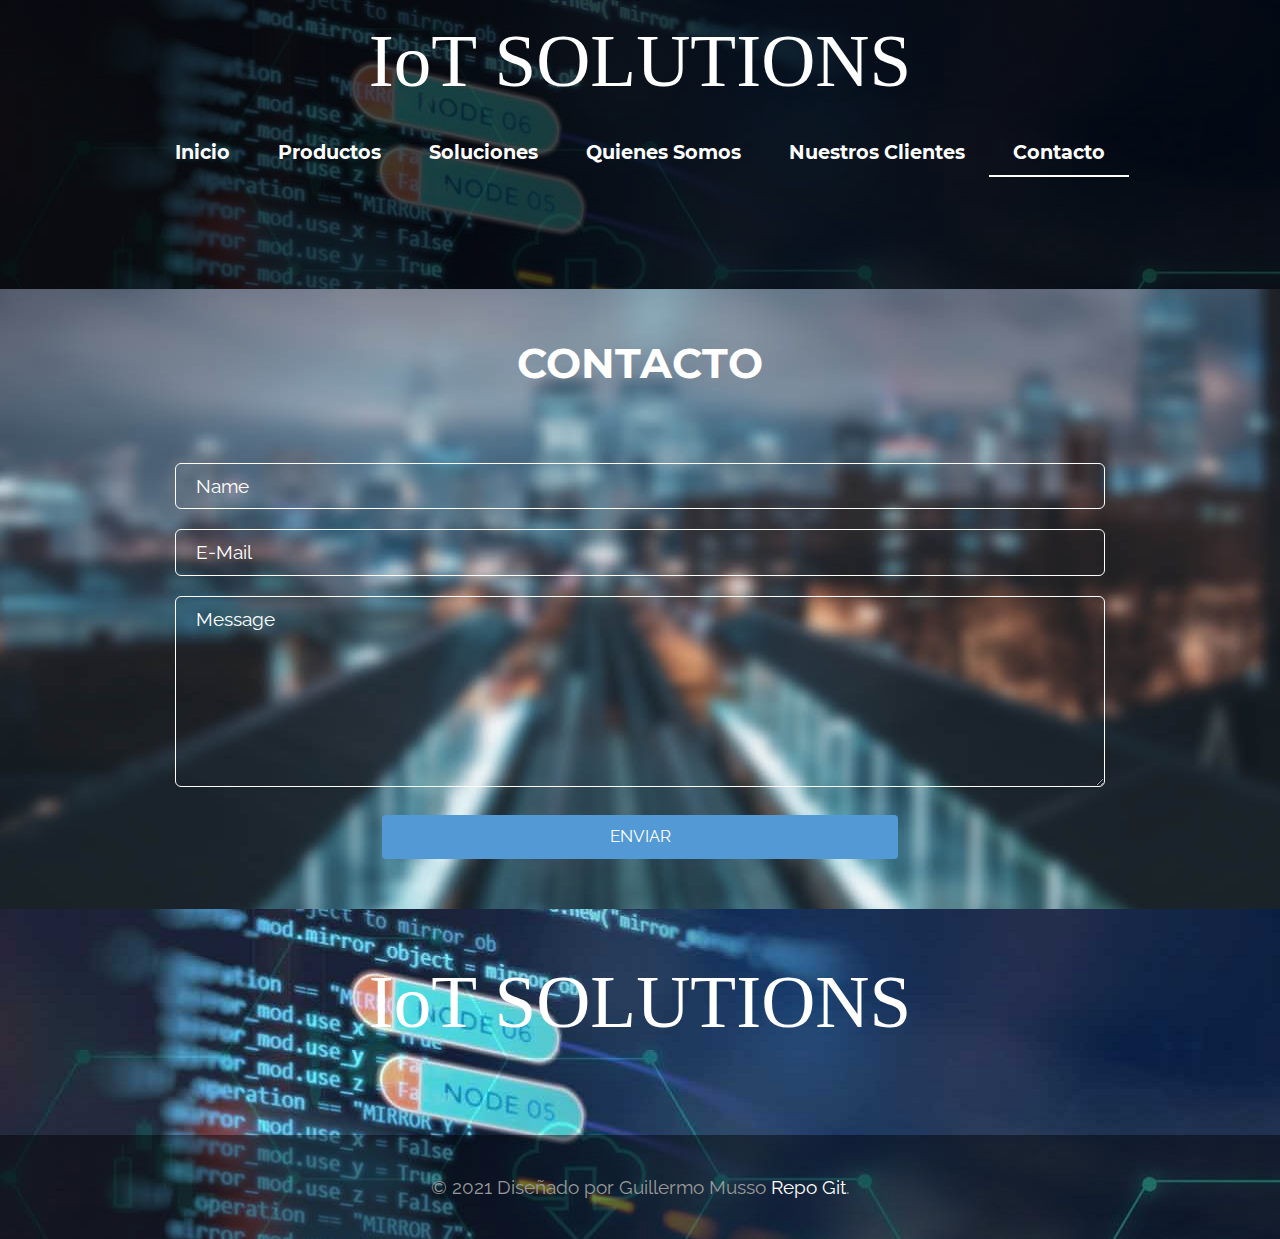
==== commit 2a7acaf8: "21/10/2021" ====
--- a/contacto.html
+++ b/contacto.html
@@ -30,9 +30,6 @@
                 </li>
                 <li class="nav-item">
                     <a class="nav-link" href="https://www.google.com/"><i class="fab fa-google-plus-g"></i></a>
-                </li>
-                <li class="nav-item">
-                    <a class="nav-link" href="#"><i class="fas fa-rss"></i></a>
                 </li>
             </nav>
             <input type="text" id="nav-search" class="nav-search mx-auto" name="" class="form-control">
@@ -106,14 +103,11 @@
                 <li class="nav-item">
                     <a class="nav-link" href="https://www.google.com/"><i class="fab fa-google-plus-g"></i></a>
                 </li>
-                <li class="nav-item">
-                    <a class="nav-link" href="#"><i class="fas fa-rss"></i></a>
-                </li>
             </nav>
         </div>
-        <div class="copy-right mt-4">
-            <p class="text-center">&copy; 2019 <a href="#" class="text-white">Guillermo Musso</a>. All Rights Reserved. Design
-                by <a href="https://url.com" target="_blank" class="text-white">MiSitioWeb</a>.</p>
+        <div class="copyright mt-4">
+            <p class="text-center">&copy; 2021 Diseñado por Guillermo Musso
+<a href="https://github.com/gmussocoder/html.git" target="_blank" class="text-white">Repo Git</a>.</p>
         </div>
     </footer>
     <script src="assets/js/popper.min.js"></script>
--- a/assets/css/style.css
+++ b/assets/css/style.css
@@ -43,7 +43,7 @@
     border-radius: 0; }
 
 header .card a, .vr-gallery a.btn {
-  background-color: #03133a;
+  background-color: #1f46aa;
   width: 200px;
   padding: 12px 0;
   color: #ffffff;
@@ -72,7 +72,7 @@
     header .nav-fill a {
       color: #ffffff; }
     header .nav-fill li:hover a {
-      color: #03133a; }
+      color: #00f3ff; }
   header .navbar li.nav-item a.nav-link {
     font-family: "Montserrat-Bold";
     color: #ffffff;
@@ -568,7 +568,7 @@
     footer .nav-fill a {
       color: #ffffff; }
     footer .nav-fill li:hover a {
-      color: #03133a; }
+      color: #00f3ff; }
   footer .copyright {
     padding: 34px 0;
     background-color: rgba(0, 0, 0, 0.451); }
